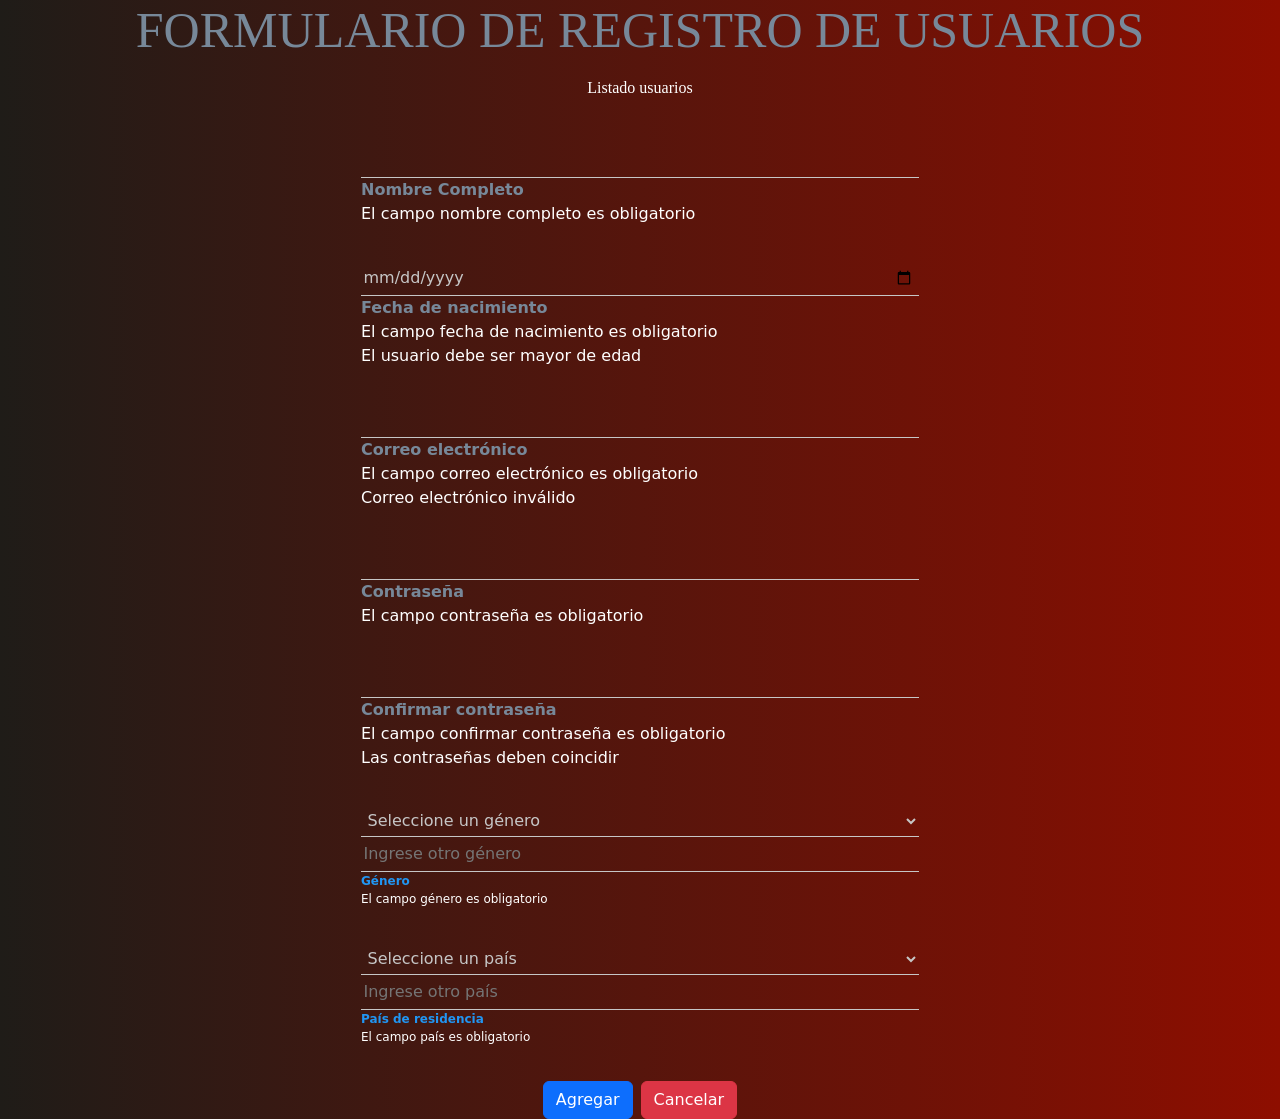
==== formulario-usuario.html @ e789f9c7 "creando archivos para formulario de usuarios" ====
<html lang="en">

<head>
  <meta charset="UTF-8">
  <meta http-equiv="X-UA-Compatible" content="IE=edge">
  <meta name="viewport" content="width=device-width, initial-scale=1.0">
  <link href="https://cdn.jsdelivr.net/npm/bootstrap@5.1.0/dist/css/bootstrap.min.css" rel="stylesheet"
    integrity="sha384-KyZXEAg3QhqLMpG8r+8fhAXLRk2vvoC2f3B09zVXn8CA5QIVfZOJ3BCsw2P0p/We" crossorigin="anonymous">
  <link rel="stylesheet" href="estilos/estilos.css">
  <title>Registro de usuarios</title>
</head>

<body class="root">
  <h1 class="titulo">FORMULARIO DE REGISTRO DE USUARIOS</h1>
  <nav class="navbar navbar-expand-lg gap-2 d-md-flex justify-content-center">
    <a class="nav-link text-white"href="listado-usuario.html">Listado
        usuarios</a>
  </nav>
  <div class="row">
    <form class='form'>
      <div class='form_group'>
        <input type="text" class='nombre_completo' name='nombre_completo' required />
        <label class='label'>Nombre Completo</label>
        <br />
        <label class='text-white'>El campo nombre completo es obligatorio</label>
        <span class='barra'></span>
      </div>
      <div class='form_group'>
        <input type="date" class='fecha_nacimiento' name='fecha_nacimiento' required />
        <label class='label'>Fecha de nacimiento</label>
        <br />
        <label class='text-white'>El campo fecha de nacimiento es obligatorio</label>
        <br />
        <label class='text-white'>El usuario debe ser mayor de edad</label>
        <span class='barra'></span>
      </div>
      <div class='form_group'>
        <input type="email" class='correo_electronico' name='correo_electronico' required />
        <label class='label'>Correo electrónico</label>
        <br />
        <label class='text-white'>El campo correo electrónico es obligatorio</label>
        <br />
        <label class='text-white'>Correo electrónico inválido</label>
        <span class='barra'></span>
      </div>
      <div>
        <div class='form_group'>
          <input type="password" class='contraseña' name='contraseña' required />
          <label class='label'>Contraseña</label>
          <br />
          <label class='text-white'>El campo contraseña es obligatorio</label>
          <span class='barra'></span>
        </div>
        <div class='form_group'>
          <input type="password" class='confirmacion' name='confirmacion' required />
          <label class='label'>Confirmar contraseña</label>
          <br />
          <label class='text-white'>El campo confirmar contraseña es obligatorio</label>
          <br />
          <label class='text-white'>Las contraseñas deben coincidir</label>
          <span class='barra'></span>
        </div>
      </div>
      <div class='form_group'>
        <select class='genero' required name='genero_id' defaultValue="seleccione_genero">
          <option selected disabled={true}>Seleccione un género</option>
          <option>Masculino</option>
          <option>Femenino</option>
          <option value="otro_genero">Otro</option>
        </select>
        <input class="genero" placeholder="Ingrese otro género" name="nuevo_genero" />
        <label class='label'>Género</label>
        <br />
        <label class='text-white'>El campo género es obligatorio</label>
        <span class='barra'></span>
      </div>
      <div class='form_group'>
        <select class='pais' required name='pais_id' defaultValue="seleccione_pais">
          <option value="seleccione_pais" selected disabled={true}>Seleccione un país</option>
          <option>México</option>
          <option>Estados Unidos</option>
          <option>Canadá</option>
          <option value="otro_pais">Otro</option>
        </select>
        <input placeholder="Ingrese otro país" class="pais" name="nuevo_pais" />
        <label class='label'>País de residencia</label>
        <br />
        <label class='text-white'>El campo país es obligatorio</label>
        <span class='barra'></span>
      </div>
      <div class="d-grid gap-2 d-md-flex justify-content-md-center">
        <button class="btn btn-primary" onClick='' id='btnAceptar'>
          Agregar
        </button>
        <button class="btn btn-danger">Cancelar</button>
      </div>
    </form>
  </div>
  <script src='formulario-usuario.js'></script>
</body>

</html>
---- estilos/estilos.css ----
.root{
    background: #8E0E00;
    /* fallback for old browsers */
    background: -webkit-linear-gradient(to right, #1F1C18, #8E0E00);
    /* Chrome 10-25, Safari 5.1-6 */
    background: linear-gradient(to right, #1F1C18, #8E0E00);
    /* W3C, IE 10+/ Edge, Firefox 16+, Chrome 26+, Opera 12+, Safari 7+ */
  }
  
  .container {
    display: flex;
    justify-content: center;
    align-items: center;
    width: 100%;
  }
  
  .titulo {
    font-family: fantasy;
    font-size: 50px;
    color: lightslategrey;
    width: 100%;
    text-align: center;
  }
  
  .navbar {
    font-family: fantasy;
    color: lightslategrey;
    text-align: center;
  }
  
  .label {
    text-align: center;
    font-weight: 700;
    font-size: 16px;
    top: 10px;
    left: 5px;
    color: lightslategrey;
  }
  
  .form {
    width: 50%;
    margin: auto;
  }
  
  .form .form_group {
    position: relative;
    margin: 35px;
  }
   
  .nombre_completo {
    background: none;
    color: #c6c6c6;
    font-size: 16px;
    padding: 5px 5px 5px 2.5px;
    display: block;
    width: 100%;
    border: none;
    border-bottom: 1px solid
  }
  
  .nombre_completo:focus {
    outline: none;
    color: #5e5d5d;
  }
  
  .nombre_completo:focus~label,
  .nombre_completo:valid~label {
    top: -14px;
    font-size: 12px;
    color: #2196f3
  }
  
  .nombre_completo:focus~.barra::before {
    width: 100%;
  }
  
  .correo_electronico {
    background: none;
    color: #c6c6c6;
    font-size: 16px;
    padding: 5px 5px 5px 2.5px;
    display: block;
    width: 100%;
    border: none;
    border-bottom: 1px solid
  }
  
  .correo_electronico:focus {
    outline: none;
    color: #5e5d5d;
  }
  
  .correo_electronico:focus~label,
  .correo_electronico:valid~label {
    top: -14px;
    font-size: 12px;
    color: #2196f3
  }
  
  .correo_electronico:focus~.barra::before {
    width: 100%;
  }
  
  .fecha_nacimiento {
    background: none;
    color: #c6c6c6;
    font-size: 16px;
    padding: 5px 5px 5px 2.5px;
    display: block;
    width: 100%;
    border: none;
    border-bottom: 1px solid
  }
  
  .fecha_nacimiento:focus {
    outline: none;
    color: #5e5d5d;
  }
  
  .fecha_nacimiento:focus~label,
  .fecha_nacimiento:valid~label {
    top: -14px;
    font-size: 12px;
    color: #2196f3
  }
  
  .fecha_nacimiento:focus~.barra::before {
    width: 100%;
  }
  
  .contraseña {
    background: none;
    color: #c6c6c6;
    font-size: 16px;
    padding: 5px 5px 5px 2.5px;
    display: block;
    width: 100%;
    border: none;
    border-bottom: 1px solid
  }
  
  .contraseña:focus {
    outline: none;
    color: #5e5d5d;
  }
  
  .contraseña:focus~label,
  .contraseña:valid~label {
    top: -14px;
    font-size: 12px;
    color: #2196f3
  }
  
  .contraseña:focus~.barra::before {
    width: 100%;
  }
  
  .confirmacion {
    background: none;
    color: #c6c6c6;
    font-size: 16px;
    padding: 5px 5px 5px 2.5px;
    display: block;
    width: 100%;
    border: none;
    border-bottom: 1px solid
  }
  
  .confirmacion:focus {
    outline: none;
    color: #5e5d5d;
  }
  
  .confirmacion:focus~label,
  .confirmacion:valid~label {
    top: -14px;
    font-size: 12px;
    color: #2196f3
  }
  
  .confirmacion:focus~.barra::before {
    width: 100%;
  }
  
  .genero {
    background: none;
    color: #c6c6c6;
    font-size: 16px;
    padding: 5px 5px 5px 2.5px;
    display: block;
    width: 100%;
    border: none;
    border-bottom: 1px solid
  }
  
  .genero:focus {
    outline: none;
    color: #5e5d5d;
  }
  
  .genero:focus~label,
  .genero:valid~label {
    top: -14px;
    font-size: 12px;
    color: #2196f3
  }
  
  .genero:focus~.barra::before {
    width: 100%;
  }
  
  .pais {
    background: none;
    color: #c6c6c6;
    font-size: 16px;
    padding: 5px 5px 5px 2.5px;
    display: block;
    width: 100%;
    border: none;
    border-bottom: 1px solid
  }
  
  .pais:focus {
    outline: none;
    color: #5e5d5d;
  }
  
  .pais:focus~label,
  .pais:valid~label {
    top: -14px;
    font-size: 12px;
    color: #2196f3
  }
  
  .pais:focus~.barra::before {
    width: 100%;
  }
  
  .barra {
    position: relative;
    display: block;
    width: 100%;
  }
  
  .barra::before {
    content: "";
    height: 2px;
    width: 0%;
    bottom: 0;
    position: absolute;
    background: linear-gradient(to right, #1F1C18, #8E0E00);
    transition: 0.3s ease width;
    left: 0;
  }
  
  .button {
    width: 80%;
    margin: 10px;
    height: 40px;
    font-size: 16px;
    cursor: pointer;
    padding-left: 15px;
  }
  
  .nombre_genero {
    background: none;
    color: #c6c6c6;
    font-size: 16px;
    padding: 5px 5px 5px 2.5px;
    display: block;
    width: 100%;
    border: none;
    border-bottom: 1px solid
  }
  
  .nombre_genero:focus {
    outline: none;
    color: #5e5d5d;
  }
  
  .nombre_genero:focus~label,
  .nombre_genero:valid~label {
    top: -14px;
    font-size: 12px;
    color: #2196f3
  }
  
  .nombre_genero:focus~.barra::before {
    width: 100%;
  }
  
  .nombre_pais {
    background: none;
    color: #c6c6c6;
    font-size: 16px;
    padding: 5px 5px 5px 2.5px;
    display: block;
    width: 100%;
    border: none;
    border-bottom: 1px solid
  }
  
  .nombre_pais:focus {
    outline: none;
    color: #5e5d5d;
  }
  
  .nombre_pais:focus~label,
  .nombre_pais:valid~label {
    top: -14px;
    font-size: 12px;
    color: #2196f3
  }
  
  .nombre_pais:focus~.barra::before {
    width: 100%;
  }
  
  .table{
    margin-bottom: 100%;
    --bs-table-bg: to right, #1F1C18, #8E0E00;
  }
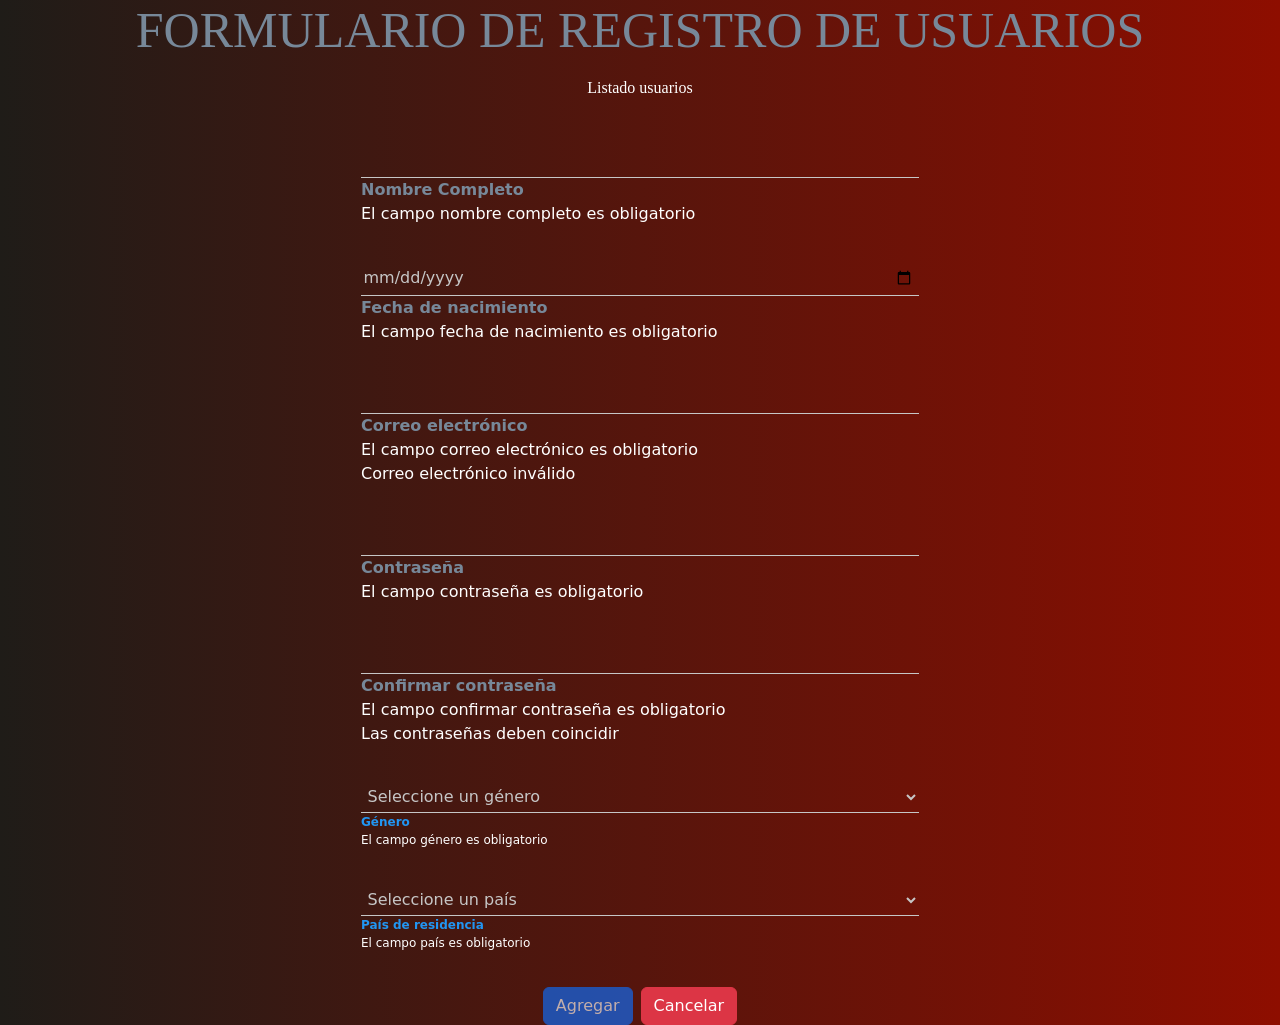
==== commit 61dc18e4: "ya casi casi" ====
--- a/formulario-usuario.html
+++ b/formulario-usuario.html
@@ -17,7 +17,7 @@
         usuarios</a>
   </nav>
   <div class="row">
-    <form class='form'>
+    <form class='form' onchange="controlBtnAceptar()">
       <div class='form_group'>
         <input type="text" class='nombre_completo' name='nombre_completo' required />
         <label class='label'>Nombre Completo</label>
@@ -26,70 +26,71 @@
         <span class='barra'></span>
       </div>
       <div class='form_group'>
-        <input type="date" class='fecha_nacimiento' name='fecha_nacimiento' required />
+        <input type="date" class='fecha_nacimiento' name='fecha_nacimiento' id="fecha_nacimiento" onchange="controlFecha()" required />
         <label class='label'>Fecha de nacimiento</label>
         <br />
         <label class='text-white'>El campo fecha de nacimiento es obligatorio</label>
         <br />
-        <label class='text-white'>El usuario debe ser mayor de edad</label>
+        <label class='text-white' id='lbl_edad' >El usuario debe ser mayor de edad</label>
         <span class='barra'></span>
       </div>
       <div class='form_group'>
-        <input type="email" class='correo_electronico' name='correo_electronico' required />
+        <input type="email" class='correo_electronico' name='correo_electronico' required 
+        onchange="controlEmail()"/>
         <label class='label'>Correo electrónico</label>
         <br />
         <label class='text-white'>El campo correo electrónico es obligatorio</label>
         <br />
-        <label class='text-white'>Correo electrónico inválido</label>
+        <label class='text-white' id='lbl_email'>Correo electrónico inválido</label>
         <span class='barra'></span>
       </div>
       <div>
         <div class='form_group'>
-          <input type="password" class='contraseña' name='contraseña' required />
+          <input type="password" class='contraseña' name='contraseña' required onchange="controlContraseña()" />
           <label class='label'>Contraseña</label>
           <br />
           <label class='text-white'>El campo contraseña es obligatorio</label>
           <span class='barra'></span>
         </div>
         <div class='form_group'>
-          <input type="password" class='confirmacion' name='confirmacion' required />
+          <input type="password" class='confirmacion' name='confirmacion' required onchange="controlContraseña()"/>
           <label class='label'>Confirmar contraseña</label>
           <br />
           <label class='text-white'>El campo confirmar contraseña es obligatorio</label>
           <br />
-          <label class='text-white'>Las contraseñas deben coincidir</label>
+          <label class='text-white' id="lbl_coincidencia">Las contraseñas deben coincidir</label>
           <span class='barra'></span>
         </div>
       </div>
       <div class='form_group'>
-        <select class='genero' required name='genero_id' defaultValue="seleccione_genero">
-          <option selected disabled={true}>Seleccione un género</option>
+        <select class='genero' required name='genero_id' defaultValue="seleccione_genero" onchange="controlGenero()">
+          <option selected value='seleccione_genero' disabled={true}>Seleccione un género</option>
           <option>Masculino</option>
           <option>Femenino</option>
           <option value="otro_genero">Otro</option>
         </select>
-        <input class="genero" placeholder="Ingrese otro género" name="nuevo_genero" />
+        <input class="genero" placeholder="Ingrese otro género" name="nuevo_genero" id='otroGeneroInput'/>
         <label class='label'>Género</label>
         <br />
         <label class='text-white'>El campo género es obligatorio</label>
         <span class='barra'></span>
       </div>
       <div class='form_group'>
-        <select class='pais' required name='pais_id' defaultValue="seleccione_pais">
+        <select class='pais' required name='pais_id' defaultValue="seleccione_pais" onchange="controlPais()">
           <option value="seleccione_pais" selected disabled={true}>Seleccione un país</option>
           <option>México</option>
           <option>Estados Unidos</option>
           <option>Canadá</option>
           <option value="otro_pais">Otro</option>
         </select>
-        <input placeholder="Ingrese otro país" class="pais" name="nuevo_pais" />
+        <input placeholder="Ingrese otro país" class="pais" name="nuevo_pais" id="otroPaisInput"/>
         <label class='label'>País de residencia</label>
         <br />
         <label class='text-white'>El campo país es obligatorio</label>
         <span class='barra'></span>
       </div>
       <div class="d-grid gap-2 d-md-flex justify-content-md-center">
-        <button class="btn btn-primary" onClick='' id='btnAceptar'>
+        <button class="btn btn-primary" id='btnAceptar' disabled>
           Agregar
         </button>
         <button class="btn btn-danger">Cancelar</button>
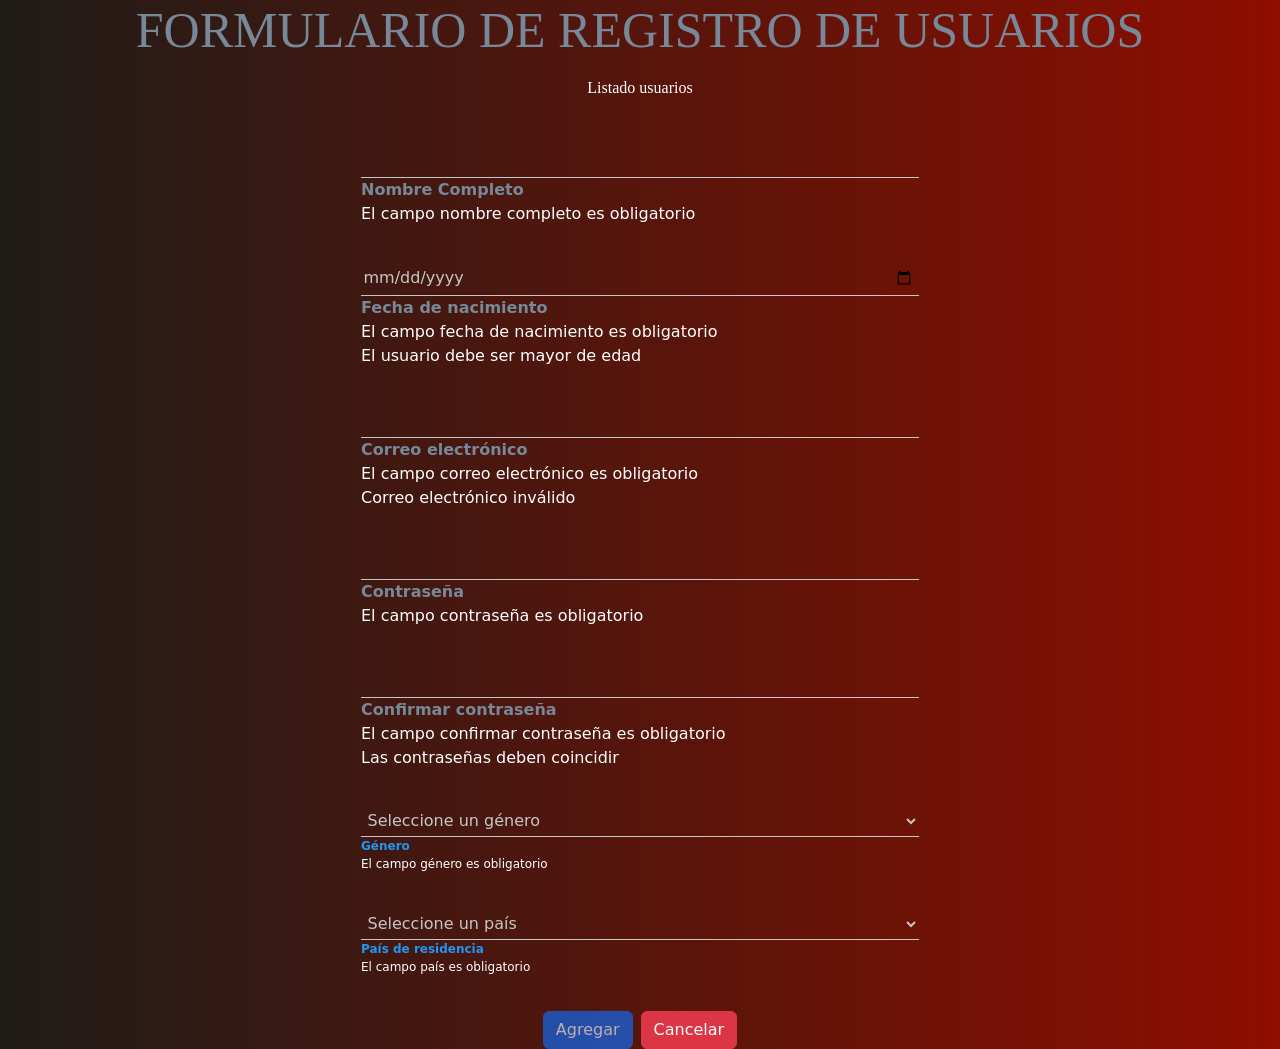
==== commit fc2e0b43: "formulario finalizado" ====
--- a/formulario-usuario.html
+++ b/formulario-usuario.html
@@ -90,7 +90,7 @@
         <span class='barra'></span>
       </div>
       <div class="d-grid gap-2 d-md-flex justify-content-md-center">
-        <button class="btn btn-primary" id='btnAceptar' disabled>
+        <button class="btn btn-primary" id='btnAceptar' onchange="controlBtnAceptar()" disabled="{true}">
           Agregar
         </button>
         <button class="btn btn-danger">Cancelar</button>
